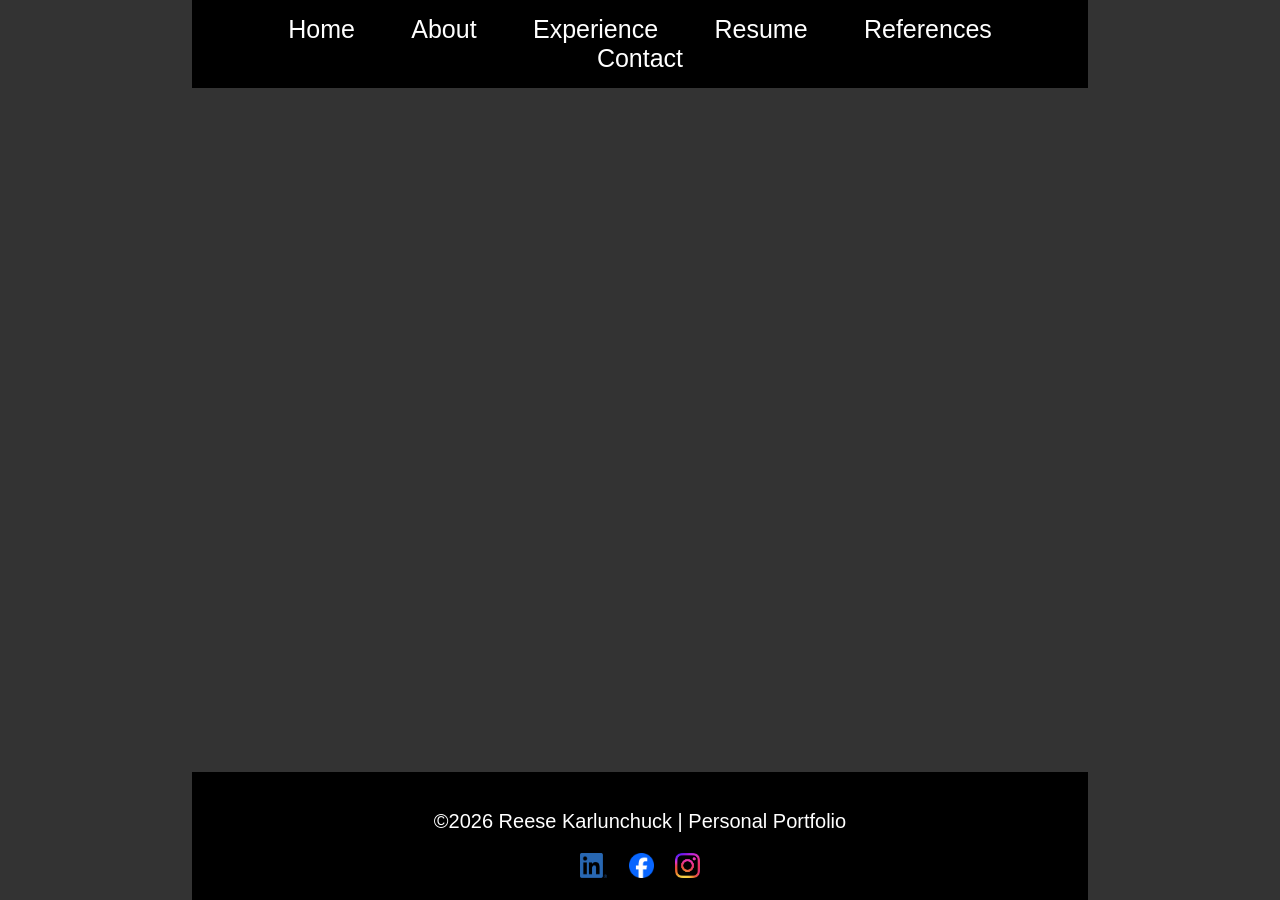
==== about.html @ 805b243d "Added all the neccessary files (so far)" ====
<html>
<head>
<title>Reese's References</title>
<link rel="stylesheet" href="style.css">
</head>
<body>
<nav>
    <a href="index.html">Home</a>
    <a href="about.html">About</a>
    <a href="experience.html">Experience</a>
    <a href="resume.html">Resume</a>
    <a href="reference.html">References</a>
    <a href="contact.html">Contact</a>
</nav>



<footer>
    <p>©2026 Reese Karlunchuck | Personal Portfolio</p>
    <a href="https://www.linkedin.com/in/reese-karlunchuck-415226388"><img src="Linkedin.png" class="mediaL"></a>
    <a href="https://www.facebook.com/reese.karlunchuck"><img src="Facebook.png" class="media"></a>
    <a href="https://www.instagram.com/reesekarlunchuck"><img src="Instagram.png" class="media"></a>
</footer>

</body>
</html>
---- style.css ----
html, body {
    min-height: 100%;
    margin: 0;
}

body {
    font-family: Arial, sans-serif;
    margin: 0;
    background-color: #333333;
    color: #eeeeee;
    padding-left: 15%;
    padding-right: 15%;
    display: flex;
    flex-direction: column;
}

header {
    background-color: black;
    color: white;
    padding: 20px;
    text-align: center;
}

h1 {
    text-align: center;
    font-family: Arial, sans-serif;
    font-size: 50px;
}

h2 {
    text-align: center;
    font-family: Arial, sans-serif;
    font-size: 30px;
}

h3 {
    text-align: center;
    font-family: Arial, sans-serif;
    font-size: 23px;
}

h4 {
    text-align: center;
    font-family: Arial, sans-serif;
    font-size: 20px;
}

a {
    color: lightblue;
    text-decoration: none;
    text-align: center;
}

ul {
    font-family: Arial, sans-serif;
    padding-left: 35%;
}

li {
    margin-bottom: 1%;
}

p {
    text-align: center;
    font-family: Arial, sans-serif;
    font-size: 20;
}

nav {
    background-color: black;
    padding: 15px;
    text-align: center;
}

nav a {
    color: white;
    text-decoration: none;
    margin: 3%;
    font-size: 25;
}

nav a:hover {
    color: lightblue;
}


.profile-photo {
    width: 200px;
    height: 200px;
    object-fit: cover;
    border-radius: 50%;
    display: block;
    margin: 20px auto;
}

.mediaL {
    width: 27.125px;
    height: 25px;
}


.media {
    width: 25px;
    height: 25px;
}

iframe {
    display: block;
    width: 80%;
    height: 1000;
    margin: 20px auto;
    border: none;
}

footer {
    background-color: black;
    color: white;
    text-align: center;
    padding: 2%;
    margin-top: auto;
}

footer a {
    margin: 1%;
}
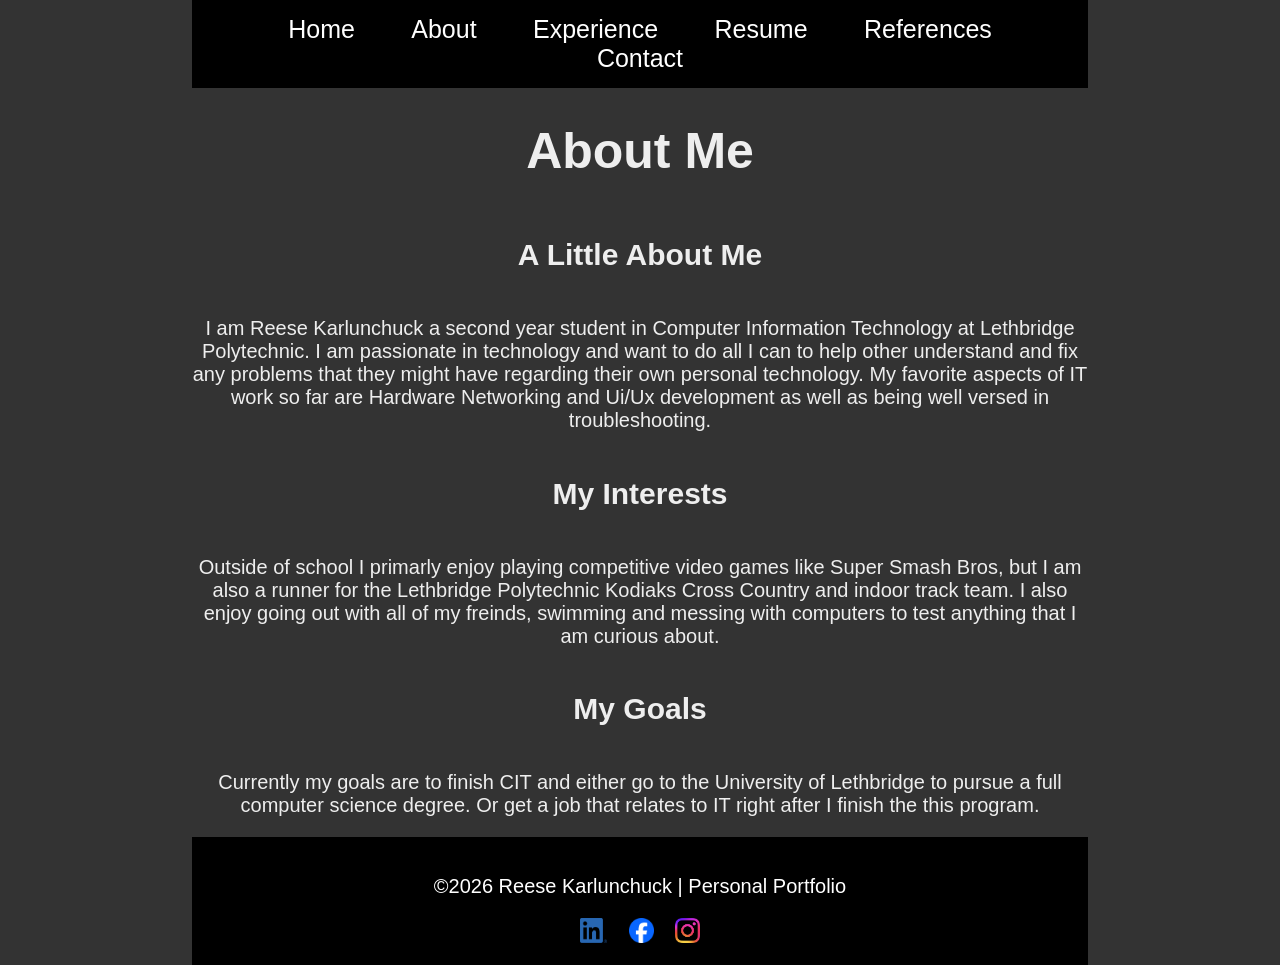
==== commit 8d24a093: "Add files via upload" ====
--- a/about.html
+++ b/about.html
@@ -13,6 +13,16 @@
     <a href="contact.html">Contact</a>
 </nav>
 
+<h1>About Me</h1>
+
+<h2>A Little About Me</h2>
+<p>I am Reese Karlunchuck a second year student in Computer Information Technology at Lethbridge Polytechnic. I am passionate in technology and want to do all I can to help other understand and fix any problems that they might have regarding their own personal technology. My favorite aspects of IT work so far are Hardware Networking and Ui/Ux development as well as being well versed in troubleshooting.</p>
+
+<h2>My Interests</h2>
+<p>Outside of school I primarly enjoy playing competitive video games like Super Smash Bros, but I am also a runner for the Lethbridge Polytechnic Kodiaks Cross Country and indoor track team. I also enjoy going out with all of my freinds, swimming and messing with computers to test anything that I am curious about.</p>
+
+<h2>My Goals</h2>
+<p>Currently my goals are to finish CIT and either go to the University of Lethbridge to pursue a full computer science degree. Or get a job that relates to IT right after I finish the this program.</p>
 
 
 <footer>
